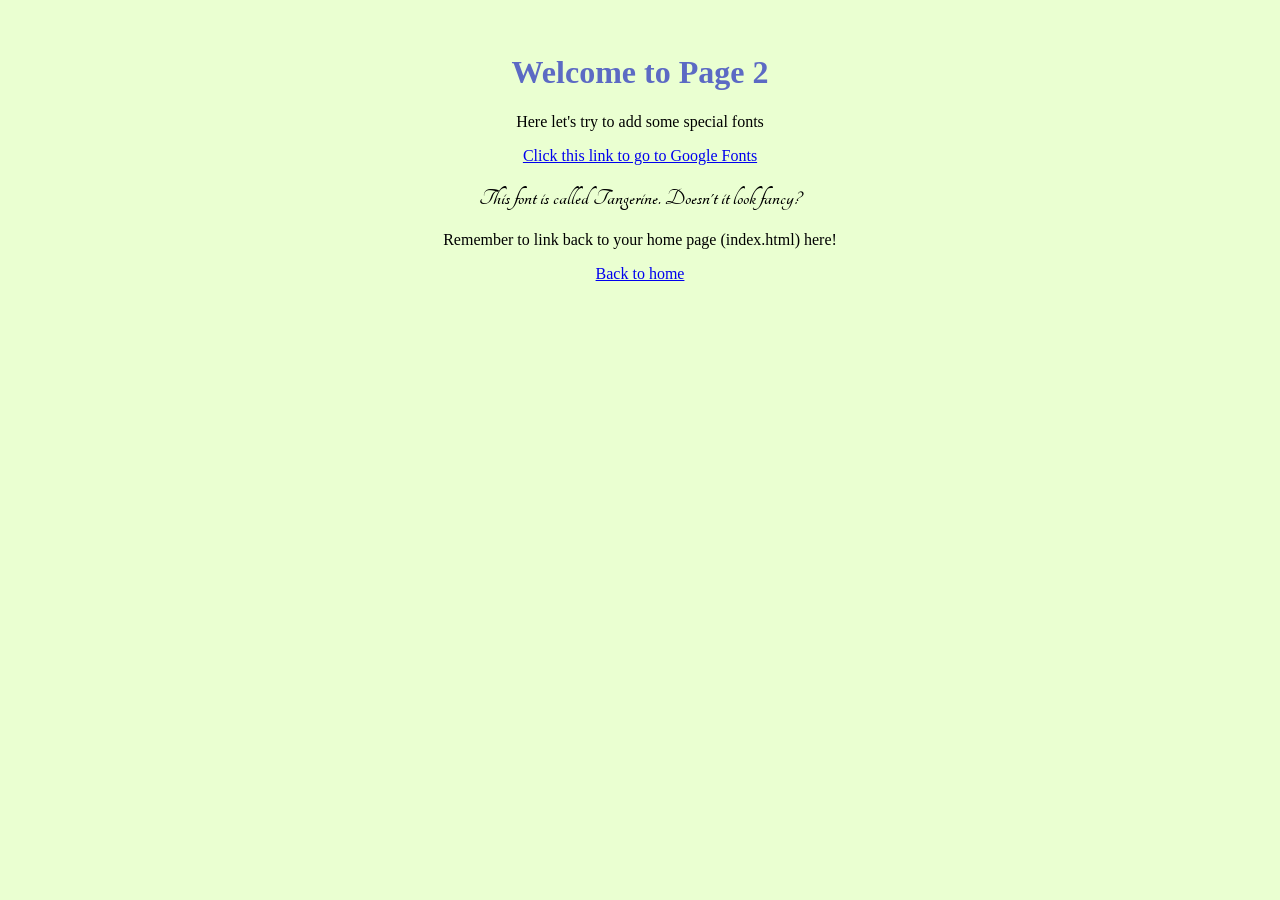
==== page2.html @ d118fd34 "Create page2.html" ====
<!DOCTYPE html>
<html>
  
  <head>
    <title>Sample SWIRL Site!</title>
    <link rel="stylesheet" href="styles.css" />
    <link rel="icon" type="image/png" href="https://cdn-icons-png.flaticon.com/512/1804/1804098.png">
    <link rel="preconnect" href="https://fonts.googleapis.com">
<link rel="preconnect" href="https://fonts.gstatic.com" crossorigin>
<link href="https://fonts.googleapis.com/css2?family=Tangerine:wght@400;700&display=swap" rel="stylesheet">
  </head>

  <body>
      <h1 class="title">Welcome to Page 2</h1>
      
      <p>Here let's try to add some special fonts</p>
      <a href="https://fonts.google.com/">Click this link to go to Google Fonts</a>
      
      <br>
      
      <h2 class="coolText">This font is called Tangerine. Doesn't it look fancy?</h2>
      
      <p>Remember to link back to your home page (index.html) here! </p>
      <a href="index.html">Back to home</a>

  </body>

</html>
---- styles.css ----
body{
  padding: 25px;
  text-align: center;
  background: #eaffd1;
}

.title {
	color: #5C6AC4;
}

img {
  width: 200px;
}

img:hover{
  transform: scale(1.5);
  transform: rotate(90deg);
  transform: scaleX(4) scaleY(2);
  
  box-shadow: 0 0 20px blue;
  
}

.coolText {
  font-family: "Tangerine", cursive;
}
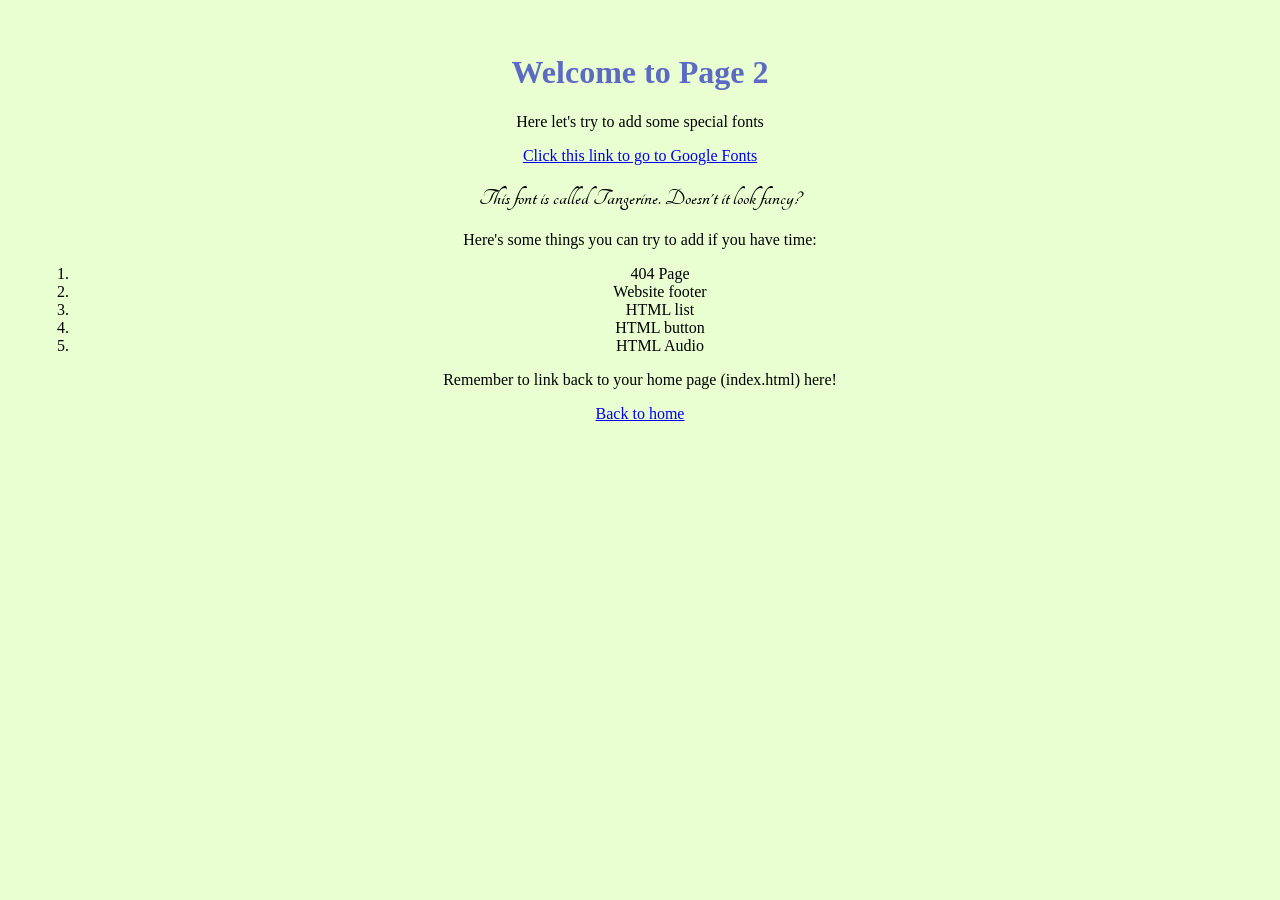
==== commit 033d5621: "Update page2.html" ====
--- a/page2.html
+++ b/page2.html
@@ -20,6 +20,15 @@
       
       <h2 class="coolText">This font is called Tangerine. Doesn't it look fancy?</h2>
       
+      <p>Here's some things you can try to add if you have time:</p>
+      <ol>
+        <li>404 Page</li>
+        <li>Website footer</li>
+        <li>HTML list</li>
+        <li>HTML button</li>
+        <li>HTML Audio</li>
+      </ol>
+      
       <p>Remember to link back to your home page (index.html) here! </p>
       <a href="index.html">Back to home</a>
 
